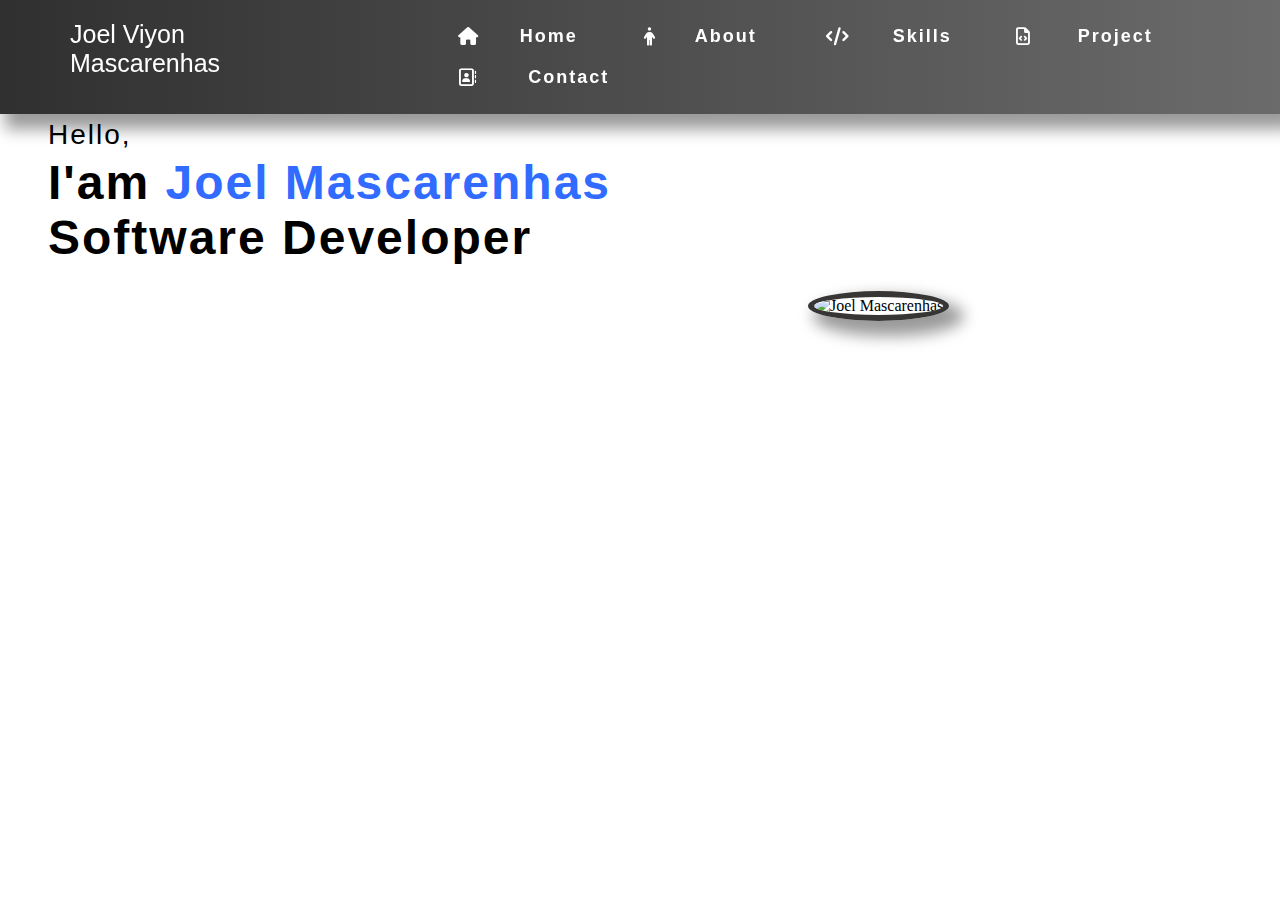
==== index.html @ 154629ae "Add files via upload" ====
<!DOCTYPE html>
<html>
    <head>
        <link rel="stylesheet" href="port.css">
        <link rel="stylesheet" href="https://cdnjs.cloudflare.com/ajax/libs/font-awesome/6.7.2/css/all.min.css" integrity="sha512-Evv84Mr4kqVGRNSgIGL/F/aIDqQb7xQ2vcrdIwxfjThSH8CSR7PBEakCr51Ck+w+/U6swU2Im1vVX0SVk9ABhg==" crossorigin="anonymous" referrerpolicy="no-referrer" />
        <script src="port.js"></script>
        <meta name="viewport" content="width=device-width, initial-scale=1.0">
    </head>
    <body >
        <header class="1-header">
            <nav class="bd-grid">
                <div class="nav_menu" id="nav_menu">
                    <div class="toggle_btn">
                        <i id="nav_logo" class="fa-solid fa-bars"></i>
                    </div>
                    <label id="logo">Joel Viyon Mascarenhas</label>
                    <ul class="nav_list">
                        <li ><a href="javascript:void(0);" onclick="navigateToPage('index.html')" ><i class="fa-solid fa-house"></i> Home</a></li>
                        <li ><a href="javascript:void(0);" onclick="navigateToPage('about.html')" ><i class="fa-solid fa-person"></i> About</a></li>
                        <li ><a href="javascript:void(0);" onclick="navigateToPage('skills.html')" ><i class="fa-solid fa-code"></i> Skills</a></li>
                        <li ><a href="javascript:void(0);" onclick="navigateToPage('project.html')" ><i class="fa-regular fa-file-code"></i> Project</a></li>
                        <li ><a href="javascript:void(0);" onclick="navigateToPage('contact.html')" ><i class="fa-regular fa-address-book"></i> Contact</a></li>

                    </ul>
                    
                </div>
                
            </nav>  
        </header>

        <div class="dropdown_menu">
            <ul class="menu">
                <li ><a href="javascript:void(0);" onclick="navigateToPage('index.html')" ><i class="fa-solid fa-house"></i> Home</a></li>
                <li ><a href="javascript:void(0);" onclick="navigateToPage('about.html')" ><i class="fa-solid fa-person"></i> About</a></li>
                <li ><a href="javascript:void(0);" onclick="navigateToPage('skills.html')" ><i class="fa-solid fa-code"></i> Skills</a></li>
                <li ><a href="javascript:void(0);" onclick="navigateToPage('project.html')" ><i class="fa-regular fa-file-code"></i> Project</a></li>
                <li ><a href="javascript:void(0);" onclick="navigateToPage('contact.html')" ><i class="fa-regular fa-address-book"></i> Contact</a></li>

            </ul>
        </div>

        <script>
            
        const togglebtn=document.querySelector('.toggle_btn')
        const togglebtnicon=document.querySelector('.toggle_btn i')
        const dropdown_menu=document.querySelector('.dropdown_menu')

        togglebtn.onclick=function(){
        dropdown_menu.classList.toggle('open')
        const isopen=dropdown_menu.classList.contains('open')

        togglebtnicon.classList=isopen
        ?"fa-solid fa-xmark"
        :"fa-solid fa-bars"
        } 
        </script>

        
        <section id="Home">
            <div >
                <h1 id="intro"><span id="hello">Hello,</span><br>I'am <span class="highlight">Joel Mascarenhas</span><br><span id="cse">Software Developer</span></h1>
                
                <img class="image" src="C:\Users\Joel\Downloads\me.jpeg" alt="Joel Mascarenhas">
            </div>
        </section>

        

    </body>
</html>
---- port.css ----
#intro{
    font-family: "Poppins", sans-serif;
    font-size: 3rem;
    
    text-shadow: 10px 10px 15px 5px rgba(0, 0, 0, 0.4);
    letter-spacing: 2px;
    font-weight: 700;
    margin-top: 100px;
    margin-left: 40px;
    box-sizing: border-box;
    
}


.nav_menu{
    list-style: none;
    background: linear-gradient(to right, #303030, #6b6b6c);
    display: flex;
    gap: 50px;
    padding: 0;
    margin: 0;
    position: fixed;
    top: 0;
    left: 0;
    right: 0;
    justify-content: center;
    box-shadow: 10px 10px 15px 5px rgba(0, 0, 0, 0.4);

}
.nav_list li {
    display: inline-block; 
}


.nav_list a {
    text-decoration: none;
    color:#FFFFFF;
    font-size: 18px;
    padding: 10px 50px;
    display: flex;
    align-items: center;
    gap: 50%;
    transition: 0.3s;
    font-weight: bolder;
}

.nav_menu a:hover{
    color:  #316BFF;
    font-size: 22px;
}

body{
    background: #ffffff
}

.image {
    width: 500px;
    border-radius: 50%; 
    margin-left: 800px;
    margin-top: -170px;
    transition: transform 0.3s ease;
    border: 6px solid rgb(56, 53, 53);
    box-shadow: 10px 10px 15px 5px rgba(0, 0, 0, 0.4);
    z-index: 1
    
}

.image:hover{
    transform: scale(1.2);
}

.highlight{
    color: #316BFF;
    
}


#cse{
    font-family: "Poppins", sans-serif;
    font-size: 3rem;
    font-weight: 700;
    letter-spacing: 2px;
    margin-top: 40px;
    
    
    
}

#introAB{
    font-family: "Poppins", sans-serif;
    font-size: 48px;
    font-weight: 700;
    color: #316BFF;
    letter-spacing: 2px;
    margin-top: 100px;
    margin-left: 40px;
}

#abt{
    font-family: "Poppins", sans-serif;
    font-size: medium;
    font-weight: 300;
    letter-spacing: 1px;
    margin-top: 40px;
    margin-left: 40px;
    margin-right: 40px;
    border: 2px solid black;
    background-color: #FFFFFF;
    border-radius: 10px;
    padding:20px 30px;
    box-shadow: 10px 10px 15px 5px rgba(0, 0, 0, 0.4);
    transition: 0.3s;
}
#abt:hover{
    transform: scale(1.05);
}

#hello{
    font-size: 1.75rem;
    font-weight: 100;
}

#clg{
    font-family: "Poppins", sans-serif;
    padding:10px 20px;
    border: 2px solid black;
    border-radius: 10px;
    box-shadow: 10px 10px 15px 5px rgba(0, 0, 0, 0.4);
    letter-spacing: 1px;
    margin-top: 40px;
    background-color: #FFFFFF;
    margin-left: 40px;
    margin-right: 40px;
    font-size: medium;
    font-weight: 300;
    letter-spacing: 1px;
    transition: 0.3s;
    
}
.nav_list{
    font-family: "Poppins", sans-serif;
    letter-spacing: 2px;
}

#clg:hover{
    transform: scale(1.05);
}

#logo{
    font-family: "Poppins", sans-serif;
    color:#FFFFFF;
    margin-left: 20px;
    font-size: 25px;
    margin-top: 20px;
}


  
  #skill{
    display:inline-flex;
    justify-content: center;
    align-items: center;
    
    height: 150px;
    width: 250px;
    font-family: "Poppins", sans-serif;
    padding:10px 20px;
    border: 2px solid black;
    border-radius: 10px;
    box-shadow: 10px 10px 15px 5px rgba(0, 0, 0, 0.4);
    letter-spacing: 1px;
    margin-top: 40px;
    margin-bottom: 40px;
    background-color: #FFFFFF;
    margin-left: 60px;
    border-width: 45%;
    
    font-size: medium;
    font-weight: 300;
    letter-spacing: 1px;
    transition: 0.3s;
  }

  #skill:hover{
    transform: scale(1.05);
}

#links{
    
    display:inline-flex;
    justify-content: center;
    align-items: center;
    align-content: center;
    
    
    height: 100px;
    width: 200px;
    font-family: "Poppins", sans-serif;
    padding:10px 20px;
    border: 2px solid black;
    border-radius: 10px;
    box-shadow: 10px 10px 15px 5px rgba(0, 0, 0, 0.4);
    letter-spacing: 1px;
    margin-top: 250px;
    margin-bottom: 40px;
    background-color: #FFFFFF;
    margin-left: 200px;
    border-width: 45%;
    
    font-size: medium;
    font-weight: 300;
    letter-spacing: 1px;
    transition: 0.3s;
}

#links:hover{
    transform: scale(1.05);
}
 
#nav_logo{
    color:#FFFFFF;
    font-size: 18px;
    padding: 10px 50px;
    
    align-items: center;
    gap: 50%;
    cursor: pointer;   
    display:none;
}

.dropdown_menu {
    position: absolute;
    left:-1rem;
    top:70px;
    align-items: center;
    height: 0;
    width: 200px;
    
    background: linear-gradient(to right, #303030, #6b6b6c);
    backdrop-filter: blur(150px);
    z-index: 1000;
    list-style: none;
    border-radius: 10px;;
    text-decoration: none;
    display:none;

    
}
.dropdown_menu a{
    color: #FFFFFF;
    text-decoration: none;
    display: block;
    justify-content: center;
    align-items: center;
    margin-left: -30px;
    gap:5px;
    margin-top: 10px;
}


.dropdown_menu li{
    padding: 0.7rem;
    display:flex ;
    align-items: center;
    justify-content: center;
    gap: 10px;

    
}

.dropdown_menu.open{
    height: 300px;
    display: block;
}



@media(max-width:1023px){
    .nav_list a {
        display: none;
    }
    #logo{
        font-family: "Poppins", sans-serif;
        color:#FFFFFF;
        font-size: medium;
        margin-left: -150px;
        font-size: 20px;
        margin-top: 25px;
        white-space: nowrap;
        justify-content: center;
        align-items: center;
    }

    #nav_logo{
        display: block;
        margin-left: -300px;
        margin-top: 20px;
        justify-content: center;
        align-items: center;
    }
    #nav_menu{
        bottom: 620px;
    }

    .image{
        width: 300px;
        border-radius: 50%; 
        margin-left: 550px;
        margin-top: -140px;
        transition: transform 0.3s ease;
        border: 6px solid rgb(56, 53, 53);
        box-shadow: 10px 10px 15px 5px rgba(0, 0, 0, 0.4);
    }
    .image:hover{
        transform: scale(1.05);
    }

    #intro{
        font-family: "Poppins", sans-serif;
        font-size: 2rem;
        
        text-shadow: 10px 10px 15px 5px rgba(0, 0, 0, 0.4);
        letter-spacing: 2px;
        font-weight: 700;
        margin-top: 100px;
        margin-left: 40px;
        box-sizing: border-box;
        
    }
    #cse{
        font-family: "Poppins", sans-serif;
        font-size: 2rem;
        font-weight: 700;
        letter-spacing: 2px;
        margin-top: 40px;
        
        
        
    }
    #hello{
        font-size: 1.5rem;
        font-weight: 100;
    }
    .dropdown_menu {
        display: none; /* Ensure it's initially hidden */
        margin-left: 130px;
        margin-top: -20px;
    }
   
    .dropdown_menu.open{
        display: block;
    }

    #skill{
        display:inline-flex;
        justify-content: center;
        align-items: center;
        
        height: 100px;
        width: 200px;
        font-family: "Poppins", sans-serif;
        padding:10px 20px;
        border: 2px solid black;
        border-radius: 10px;
        box-shadow: 10px 10px 15px 5px rgba(0, 0, 0, 0.4);
        letter-spacing: 1px;
        margin-top: 50px;
        margin-bottom: 40px;
        background-color: #FFFFFF;
        margin-left: 40px;
        border-width: 45%;
        
        font-size: medium;
        font-weight: 300;
        letter-spacing: 1px;
        transition: 0.3s;
      }

      #links{
    
        display:inline-flex;
        justify-content: center;
        align-items: center;
        align-content: center;
        
        
        height: 100px;
        width: 200px;
        font-family: "Poppins", sans-serif;
        padding:5px 10px;
        border: 2px solid black;
        border-radius: 10px;
        box-shadow: 10px 10px 15px 5px rgba(0, 0, 0, 0.4);
        letter-spacing: 1px;
        margin-top: 250px;
        margin-bottom: 40px;
        background-color: #FFFFFF;
        margin-left: 80px;
        border-width: 45%;
        
        font-size: medium;
        font-weight: 300;
        letter-spacing: 1px;
        transition: 0.3s;
    }

    
}


@media(max-width:475px){
    .nav_list a {
        display: none;
    }
    #nav_logo{
        display: block;
        margin-top: 10px;
        margin-left: 20px;
        margin-bottom: 70px;
    }

    #logo{
        font-family: "Poppins", sans-serif;
        color:#FFFFFF;
        
        margin-left: -70px;
        font-size: 20px;
        margin-top: 15px;
        white-space: nowrap;
        margin-bottom: 70px;
    }

    #nav_menu{
        
        bottom: 640px;
    }

    #intro{
        font-family: "Poppins", sans-serif;
        font-size: 1.5rem;
        
        text-shadow: 10px 10px 15px 5px rgba(0, 0, 0, 0.4);
        letter-spacing: 2px;
        font-weight: 700;
        margin-top: 325px;
        margin-left: 18px;
        box-sizing: border-box;
        white-space: nowrap;
        
    }
    #hello{
        font-size: 1.25rem;
        font-weight: 100;
    }

    #cse{
        font-family: "Poppins", sans-serif;
        font-size: 1.5rem;
        font-weight: 700;
        letter-spacing: 2px;
        margin-top: 40px;
        
        
        
    }

    .image{
        width: 200px;
        border-radius: 50%; 
        margin-left: 10px;
        position: absolute;
        top: 250px;
        left: 10px;
        transition: transform 0.3s ease;
        border: 6px solid rgb(56, 53, 53);
        box-shadow: 10px 10px 15px 5px rgba(0, 0, 0, 0.4);
    }
    .image:hover{
        transform: scale(1.05);
    }
    .dropdown_menu {
        display: none; /* Ensure it's initially hidden */
        margin-left: 50px;
        margin-top: -20px;
    }
   
    .dropdown_menu.open{
        display: block;
    }

    #abt{
        font-family: "Poppins", sans-serif;
        font-size: small;
        font-weight: 300;
        letter-spacing: 1px;
        margin-top: 40px;
        margin-left: 40px;
        margin-right: 40px;
        border: 2px solid black;
        background-color: #FFFFFF;
        border-radius: 10px;
        padding:5px 10px;
        box-shadow: 10px 10px 15px 5px rgba(0, 0, 0, 0.4);
        transition: 0.3s;
        
    }
    #introAB{
        font-family: "Poppins", sans-serif;
        font-size: 1.5rem;
        font-weight: 700;
        color: #316BFF;
        letter-spacing: 1.5px;
        margin-top: 100px;
        margin-left: 40px;
    }
    .size{
        font-size: 1.5rem;
    }

    #links{
    
        display:inline-flex;
        justify-content:space-around;
        align-items: center;
        align-content: center;
        
        
        height: 80px;
        width: 160px;
        font-family: "Poppins", sans-serif;
        padding:5px 10px;
        border: 2px solid black;
        border-radius: 10px;
        box-shadow: 10px 10px 15px 5px rgba(0, 0, 0, 0.4);
        letter-spacing: 1px;
        margin-top: 100px;
        margin-bottom: 0px;
        background-color: #FFFFFF;
        margin-left: 80px;
        border-width: 45%;
        
        font-size: medium;
        font-weight: 300;
        letter-spacing: 1px;
        transition: 0.3s;
    }

    #skill{
        display:flex;
        justify-content: center;
        align-items: center;
        align-content: center;
        
        height: 80px;
        width: 160px;
        font-family: "Poppins", sans-serif;
        padding:10px 20px;
        border: 2px solid black;
        border-radius: 10px;
        box-shadow: 10px 10px 15px 5px rgba(0, 0, 0, 0.4);
        letter-spacing: 1px;
        margin-top: 20px;
        margin-bottom: 0px;
        background-color: #FFFFFF;
        margin-left: 40px;
        border-width: 45%;
        
        font-size: 0.75rem;
        font-weight: 300;
        letter-spacing: 1px;
        transition: 0.3s;
      }

    

}

@media(max-width:340px){

    #intro{
        font-family: "Poppins", sans-serif;
        font-size: 1.5rem;
        
        text-shadow: 10px 10px 15px 5px rgba(0, 0, 0, 0.4);
        letter-spacing: 2px;
        font-weight: 700;
        margin-top: 325px;
        margin-left: 8px;
        box-sizing: border-box;
        white-space: nowrap;
        
    }
}
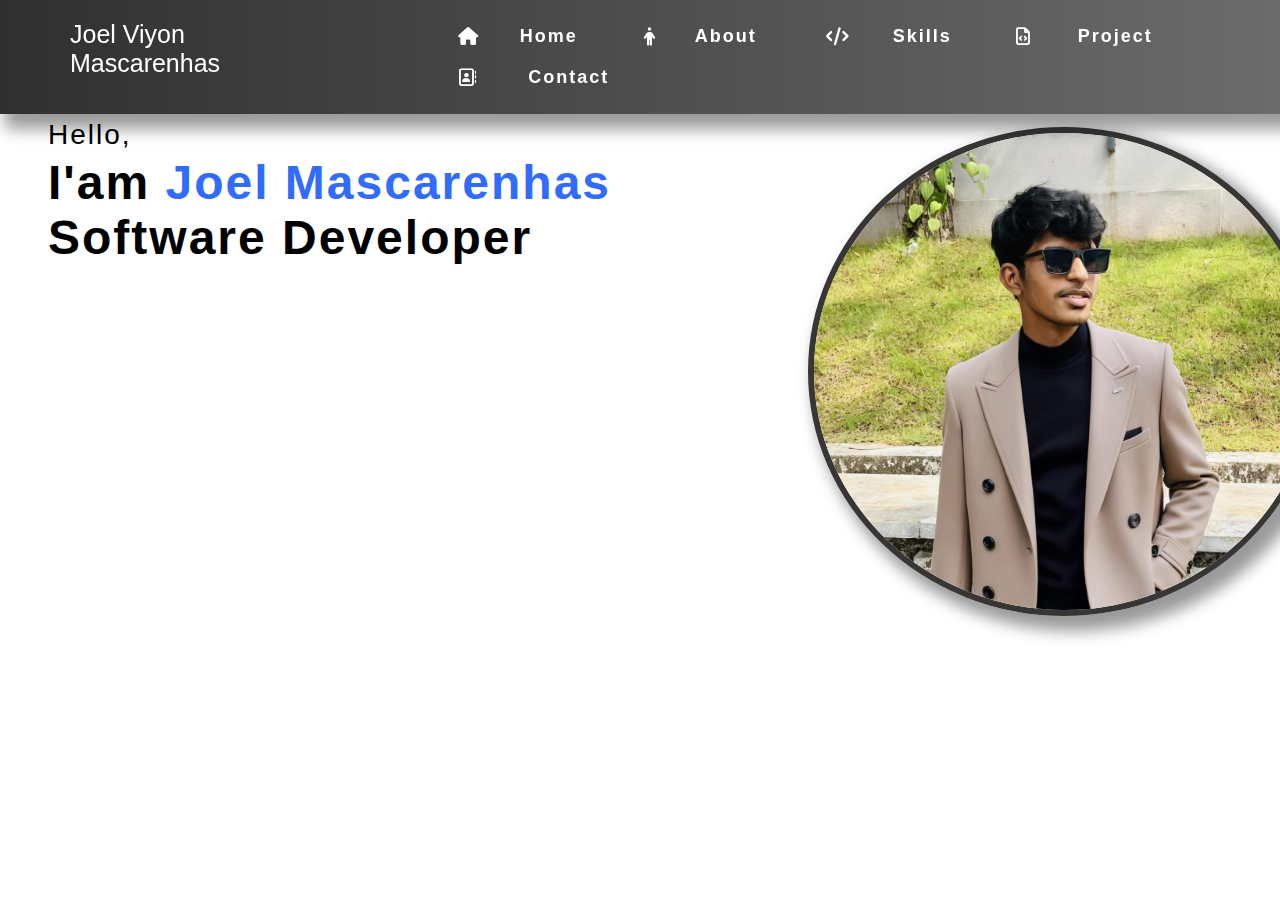
==== commit 1df6c43c: "Update index.html" ====
--- a/index.html
+++ b/index.html
@@ -60,11 +60,11 @@
             <div >
                 <h1 id="intro"><span id="hello">Hello,</span><br>I'am <span class="highlight">Joel Mascarenhas</span><br><span id="cse">Software Developer</span></h1>
                 
-                <img class="image" src="C:\Users\Joel\Downloads\me.jpeg" alt="Joel Mascarenhas">
+                <img class="image" src="me.jpeg" alt="Joel Mascarenhas">
             </div>
         </section>
 
         
 
     </body>
-</html>+</html>
--- a/port.css
+++ b/port.css
@@ -432,7 +432,7 @@
 
     #nav_menu{
         
-        bottom: 640px;
+        bottom: 620px;
     }
 
     #intro{
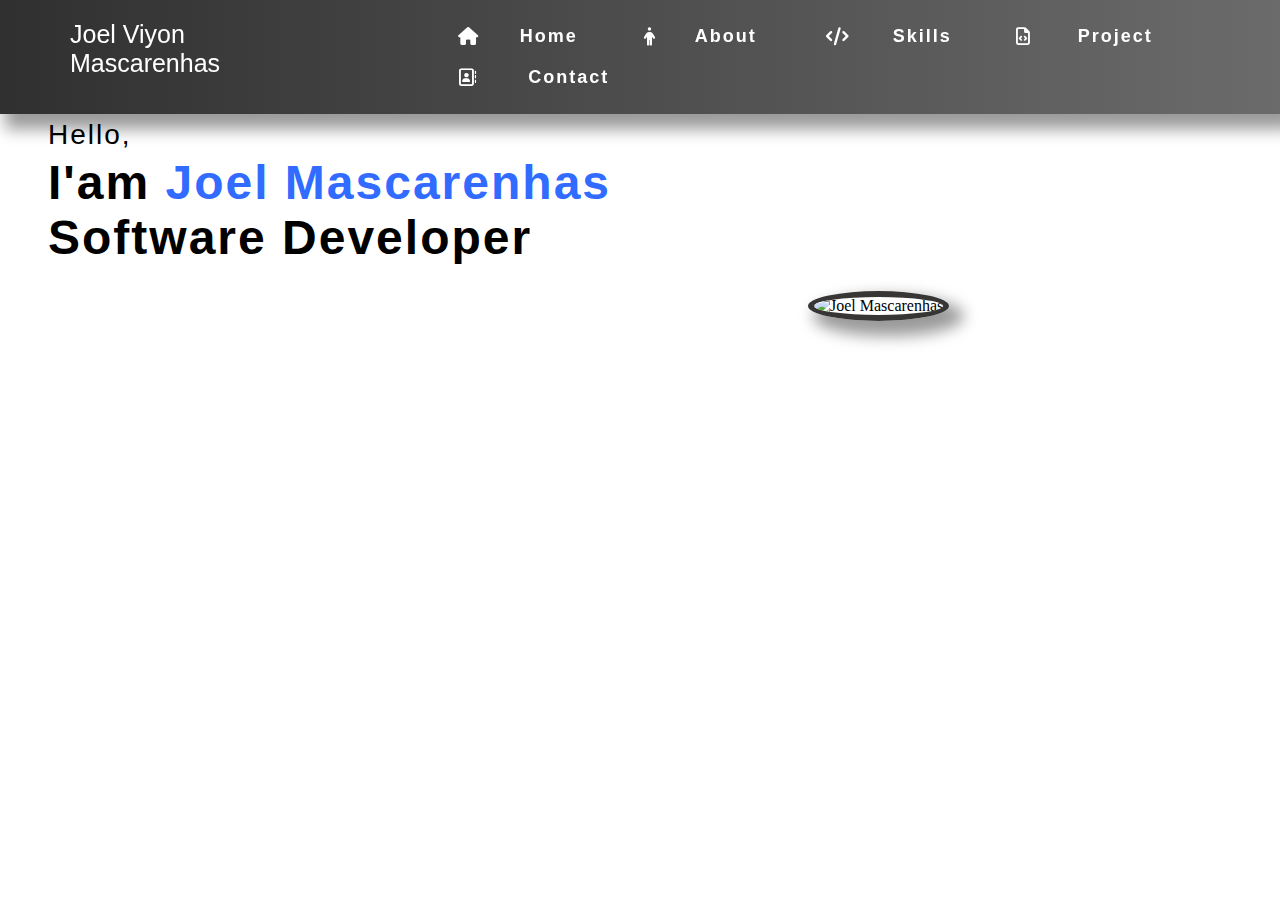
==== commit ce1eac16: "Update index.html" ====
--- a/index.html
+++ b/index.html
@@ -60,7 +60,7 @@
             <div >
                 <h1 id="intro"><span id="hello">Hello,</span><br>I'am <span class="highlight">Joel Mascarenhas</span><br><span id="cse">Software Developer</span></h1>
                 
-                <img class="image" src="me.jpeg" alt="Joel Mascarenhas">
+                <img class="image" src="me.JPEG" alt="Joel Mascarenhas">
             </div>
         </section>
 
